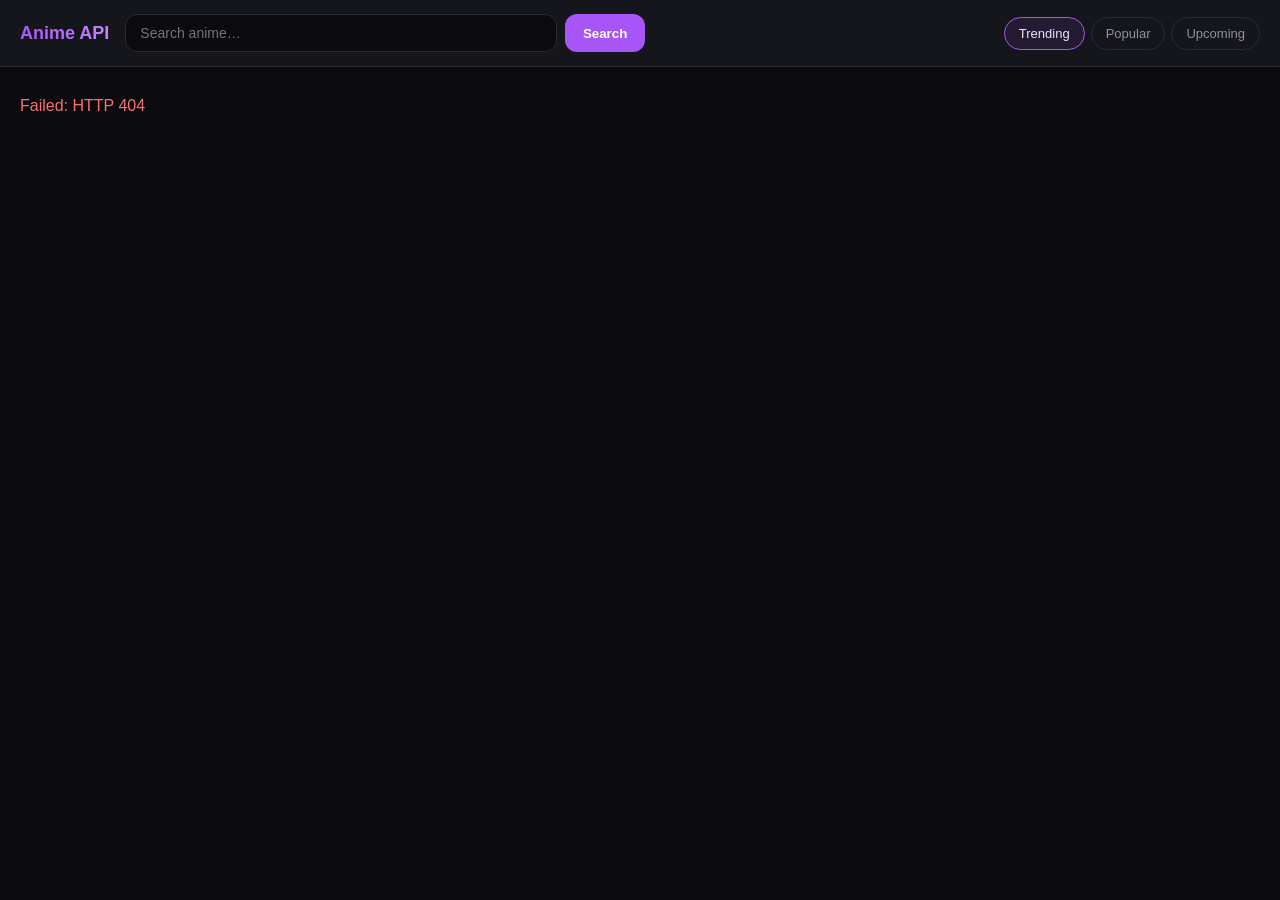
==== static/index.html @ 2d13ee46 "Initial commit: anime API server + player UI + VLC launcher" ====
<!DOCTYPE html>
<html lang="en">
<head>
  <meta charset="UTF-8">
  <meta name="viewport" content="width=device-width,initial-scale=1">
  <title>Anime API · Browse</title>
  <link rel="stylesheet" href="./styles.css">
</head>
<body>
  <header>
    <span class="brand">Anime API</span>
    <form class="search" id="search-form">
      <input id="q" type="search" placeholder="Search anime…" autocomplete="off">
      <button type="submit">Search</button>
    </form>
    <nav class="tabs" id="tabs">
      <button data-sec="trending" class="active">Trending</button>
      <button data-sec="popular">Popular</button>
      <button data-sec="upcoming">Upcoming</button>
    </nav>
  </header>
  <main>
    <div id="status">Loading…</div>
    <div id="grid" class="grid"></div>
  </main>

<script>
const $ = s => document.querySelector(s);
const grid = $('#grid'), status = $('#status');

const PLACEHOLDER = "data:image/svg+xml;utf8," + encodeURIComponent(
  `<svg xmlns='http://www.w3.org/2000/svg' width='200' height='300'>
     <rect width='100%' height='100%' fill='#1e1e28'/>
     <text x='50%' y='50%' fill='#9090a0' font-family='sans-serif' font-size='14'
           text-anchor='middle'>No image</text>
   </svg>`);

const esc = s => String(s ?? "").replace(/[&<>"']/g, c => ({
  '&':'&amp;','<':'&lt;','>':'&gt;','"':'&quot;',"'":'&#39;'
}[c]));

function setStatus(msg, err=false){
  status.textContent = msg;
  status.classList.toggle('err', err);
}

function render(items){
  if (!items || !items.length){ setStatus('No results.'); grid.innerHTML=''; return; }
  setStatus(`${items.length} result${items.length>1?'s':''}`);
  grid.innerHTML = items.map(a => {
    const title = a.title?.english || a.title?.romaji || a.title?.native || 'Unknown';
    const img = a.coverImage?.large || a.coverImage?.extraLarge || PLACEHOLDER;
    const bits = [a.format, a.seasonYear, a.episodes ? a.episodes + ' ep' : null]
      .filter(Boolean).join(' · ');
    const score = a.averageScore ? `<span class="score">${a.averageScore}%</span>` : '';
    return `<a class="card" href="./player.html?id=${a.id}">
      <img loading="lazy" src="${esc(img)}" onerror="this.src='${PLACEHOLDER}'" alt="">
      <div class="info">
        <h3>${esc(title)}</h3>
        <p>${esc(bits)}</p>
        ${score}
      </div>
    </a>`;
  }).join('');
}

async function search(q){
  setStatus('Searching…'); grid.innerHTML='';
  try {
    const r = await fetch(`/anime/search?query=${encodeURIComponent(q)}`);
    if (!r.ok) throw new Error(`HTTP ${r.status}`);
    const d = await r.json();
    render(d.results);
  } catch(e){ setStatus('Search failed: ' + e.message, true); }
}

async function section(sec){
  setStatus('Loading…'); grid.innerHTML='';
  try {
    const r = await fetch(`/anime/${sec}`);
    if (!r.ok) throw new Error(`HTTP ${r.status}`);
    const d = await r.json();
    render(Array.isArray(d) ? d : (d.results || d.data || []));
  } catch(e){ setStatus('Failed: ' + e.message, true); }
}

$('#search-form').addEventListener('submit', ev => {
  ev.preventDefault();
  const q = $('#q').value.trim();
  if (q) search(q);
});

$('#tabs').addEventListener('click', ev => {
  const b = ev.target.closest('button[data-sec]');
  if (!b) return;
  [...$('#tabs').children].forEach(x => x.classList.toggle('active', x===b));
  section(b.dataset.sec);
});

section('trending');
</script>
</body>
</html>
---- static/styles.css ----
:root{
  --bg:#0a0a0f;--elev:#15151c;--hover:#1e1e28;--border:#2a2a35;
  --text:#e8e8f0;--muted:#9090a0;--accent:#a855f7;--accent2:#c084fc;
  --radius:12px;--ok:#34d399;--err:#f87171;
}
*{box-sizing:border-box;margin:0;padding:0}
body{background:var(--bg);color:var(--text);font-family:-apple-system,BlinkMacSystemFont,"Segoe UI",Roboto,sans-serif;min-height:100vh}
a{color:inherit;text-decoration:none}
button{font-family:inherit}

/* ── header ── */
header{
  background:var(--elev);border-bottom:1px solid var(--border);
  padding:14px 20px;position:sticky;top:0;z-index:20;
  display:flex;gap:16px;align-items:center;flex-wrap:wrap;
}
.brand{
  font-weight:700;font-size:18px;
  background:linear-gradient(90deg,var(--accent),var(--accent2));
  -webkit-background-clip:text;background-clip:text;color:transparent;
}
.search{display:flex;gap:8px;flex:1;min-width:220px;max-width:520px}
.search input{
  flex:1;padding:10px 14px;background:var(--bg);
  border:1px solid var(--border);border-radius:var(--radius);
  color:var(--text);font-size:14px;outline:none;
}
.search input:focus{border-color:var(--accent)}
.search button{
  padding:10px 18px;background:var(--accent);color:#fff;
  border:0;border-radius:var(--radius);font-weight:600;cursor:pointer;
}
.search button:hover{background:var(--accent2)}
.tabs{display:flex;gap:6px;margin-left:auto}
.tabs button{
  padding:8px 14px;background:transparent;
  border:1px solid var(--border);border-radius:999px;
  color:var(--muted);cursor:pointer;font-size:13px;
}
.tabs button.active,.tabs button:hover{
  color:var(--text);border-color:var(--accent);
  background:rgba(168,85,247,.1);
}

/* ── main / grid ── */
main{padding:20px;max-width:1400px;margin:0 auto}
#status{color:var(--muted);padding:10px 0;min-height:24px}
#status.err{color:var(--err)}

.grid{display:grid;grid-template-columns:repeat(auto-fill,minmax(150px,1fr));gap:16px}
.card{
  background:var(--elev);border:1px solid var(--border);
  border-radius:var(--radius);overflow:hidden;
  transition:transform .15s,border-color .15s;
  display:flex;flex-direction:column;
}
.card:hover{transform:translateY(-3px);border-color:var(--accent)}
.card img{
  width:100%;aspect-ratio:2/3;object-fit:cover;
  background:var(--hover);display:block;
}
.card .info{padding:10px}
.card h3{
  font-size:13px;font-weight:600;line-height:1.3;margin-bottom:4px;
  display:-webkit-box;-webkit-line-clamp:2;-webkit-box-orient:vertical;
  overflow:hidden;
}
.card p{font-size:11px;color:var(--muted)}
.card .score{
  display:inline-block;margin-top:6px;
  font-size:11px;padding:2px 8px;
  background:rgba(52,211,153,.15);color:var(--ok);
  border-radius:999px;font-weight:600;
}

/* ── player layout ── */
.player-wrap{
  display:grid;grid-template-columns:1fr 320px;gap:20px;
  max-width:1400px;margin:0 auto;padding:20px;
}
@media(max-width:860px){.player-wrap{grid-template-columns:1fr}}

/* ── video box (GPU compositing for smooth playback) ── */
.video-box{
  background:#000;border-radius:var(--radius);
  overflow:hidden;position:relative;aspect-ratio:16/9;
}
.video-box video{
  width:100%;height:100%;display:block;background:#000;
  transform:translateZ(0);
  -webkit-transform:translateZ(0);
  will-change:transform;
  backface-visibility:hidden;
  -webkit-backface-visibility:hidden;
}
.overlay{
  position:absolute;inset:0;
  display:flex;align-items:center;justify-content:center;
  background:rgba(0,0,0,.65);color:var(--text);
  font-size:14px;text-align:center;padding:20px;
  pointer-events:none;
}
.overlay.err{color:var(--err)}
.overlay.hidden{display:none}

/* ── metadata below video ── */
.meta{margin-top:14px;display:flex;gap:12px;align-items:flex-start}
.meta img{
  width:56px;height:80px;object-fit:cover;
  border-radius:8px;background:var(--hover);flex:0 0 auto;
}
.meta h2{font-size:18px;margin-bottom:4px}
.meta p{color:var(--muted);font-size:13px}
.back{color:var(--muted);font-size:14px}
.back:hover{color:var(--accent2)}

/* ── side panel ── */
.side{
  background:var(--elev);border:1px solid var(--border);
  border-radius:var(--radius);padding:14px;
  display:flex;flex-direction:column;gap:14px;
  max-height:calc(100vh - 100px);
}
.side h3{
  font-size:12px;color:var(--muted);
  text-transform:uppercase;letter-spacing:.5px;margin-bottom:6px;
}

/* ── audio sub/dub toggle ── */
.audio-toggle{display:flex;gap:6px}
.audio-toggle button{
  flex:1;padding:8px;
  background:var(--bg);border:1px solid var(--border);
  border-radius:8px;color:var(--muted);
  cursor:pointer;font-weight:600;font-size:13px;
}
.audio-toggle button.active{
  background:var(--accent);color:#fff;border-color:var(--accent);
}

/* ── episode grid ── */
.ep-list{
  display:grid;grid-template-columns:repeat(auto-fill,minmax(52px,1fr));
  gap:6px;overflow-y:auto;padding-right:4px;max-height:50vh;
}
.ep-list button{
  padding:9px 0;background:var(--bg);
  border:1px solid var(--border);border-radius:8px;
  color:var(--text);cursor:pointer;
  font-size:13px;font-weight:600;
}
.ep-list button:hover{border-color:var(--accent)}
.ep-list button.active{
  background:var(--accent);border-color:var(--accent);color:#fff;
}

/* ── hints / retry ── */
.hint{font-size:12px;color:var(--muted);line-height:1.5}
.retry{
  width:100%;padding:10px;
  background:var(--bg);color:var(--text);
  border:1px solid var(--border);border-radius:8px;
  cursor:pointer;font-weight:600;
}
.retry:hover{border-color:var(--accent)}
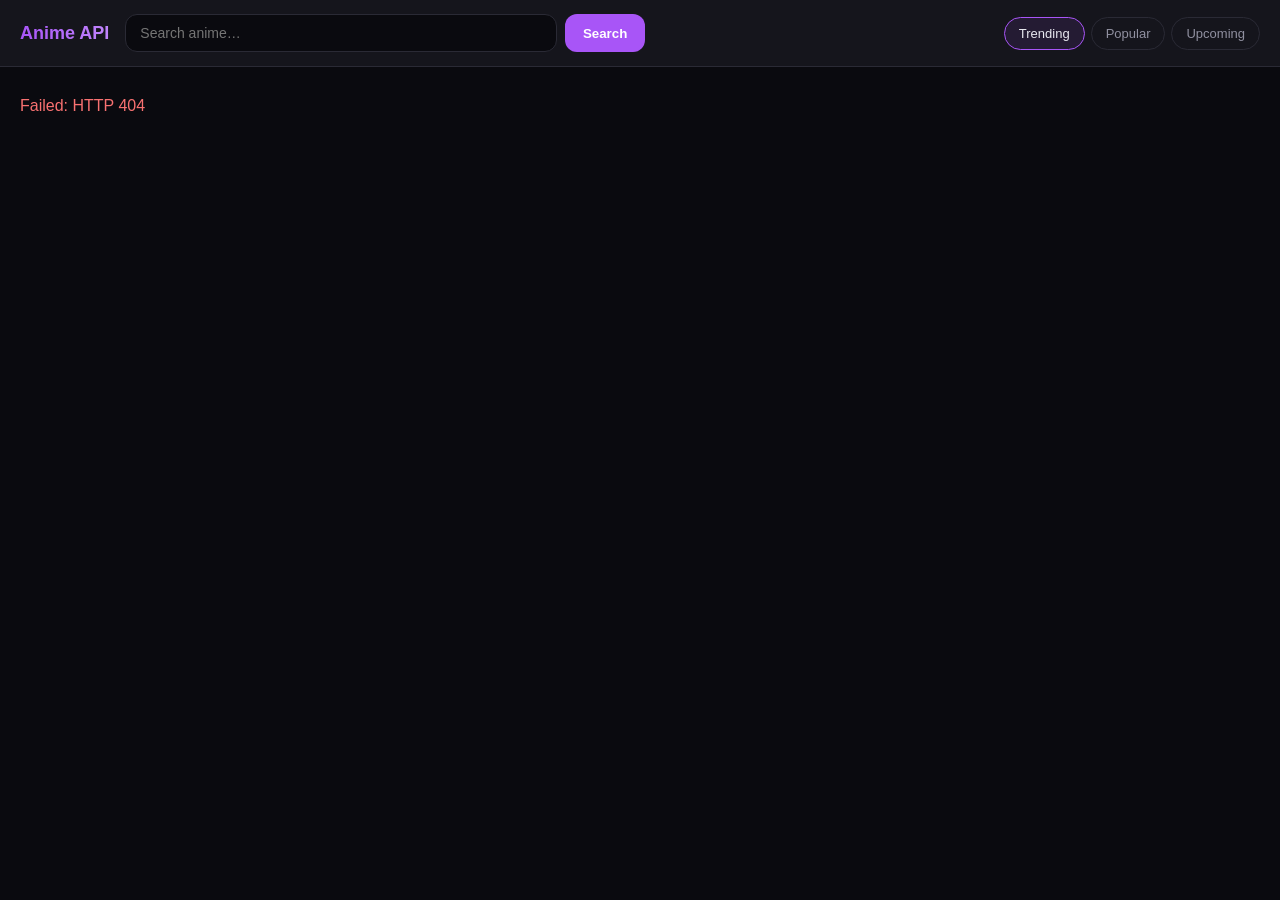
==== commit 69950dcc: "Update index.html" ====
--- a/static/index.html
+++ b/static/index.html
@@ -22,11 +22,36 @@
   <main>
     <div id="status">Loading…</div>
     <div id="grid" class="grid"></div>
+    <div id="sentinel" aria-hidden="true"></div>
+    <button id="load-more" hidden>Load more</button>
   </main>
+
+<style>
+  /* Extra styles for infinite scroll — safe to merge into styles.css */
+  #sentinel { height: 1px; width: 100%; }
+  #load-more {
+    display: block;
+    margin: 24px auto 40px;
+    padding: 12px 28px;
+    background: var(--elev, #1e1e28);
+    color: var(--text, #e0e0e8);
+    border: 1px solid var(--border, #2a2a35);
+    border-radius: 8px;
+    font-size: 14px;
+    font-weight: 600;
+    cursor: pointer;
+    transition: border-color .15s;
+  }
+  #load-more:hover { border-color: var(--accent, #7c5cff); }
+  #load-more:disabled { opacity: .5; cursor: not-allowed; }
+  #load-more[hidden] { display: none; }
+</style>
 
 <script>
 const $ = s => document.querySelector(s);
 const grid = $('#grid'), status = $('#status');
+const loadMoreBtn = $('#load-more');
+const sentinel = $('#sentinel');
 
 const PLACEHOLDER = "data:image/svg+xml;utf8," + encodeURIComponent(
   `<svg xmlns='http://www.w3.org/2000/svg' width='200' height='300'>
@@ -44,60 +69,159 @@
   status.classList.toggle('err', err);
 }
 
-function render(items){
-  if (!items || !items.length){ setStatus('No results.'); grid.innerHTML=''; return; }
-  setStatus(`${items.length} result${items.length>1?'s':''}`);
-  grid.innerHTML = items.map(a => {
-    const title = a.title?.english || a.title?.romaji || a.title?.native || 'Unknown';
-    const img = a.coverImage?.large || a.coverImage?.extraLarge || PLACEHOLDER;
-    const bits = [a.format, a.seasonYear, a.episodes ? a.episodes + ' ep' : null]
-      .filter(Boolean).join(' · ');
-    const score = a.averageScore ? `<span class="score">${a.averageScore}%</span>` : '';
-    return `<a class="card" href="./player.html?id=${a.id}">
-      <img loading="lazy" src="${esc(img)}" onerror="this.src='${PLACEHOLDER}'" alt="">
-      <div class="info">
-        <h3>${esc(title)}</h3>
-        <p>${esc(bits)}</p>
-        ${score}
-      </div>
-    </a>`;
-  }).join('');
-}
-
-async function search(q){
-  setStatus('Searching…'); grid.innerHTML='';
+// ── pagination state ──
+let currentMode = { type: 'section', value: 'trending' };
+let currentPage = 0;
+let pageSize = null;       // items returned on page 1 — used to detect last page
+let isLoading = false;
+let hasMore = true;
+let currentAbort = null;   // AbortController for the in-flight request
+const seenIds = new Set(); // dedupe across pages
+
+function buildUrl(page) {
+  if (currentMode.type === 'search') {
+    return `/anime/search?query=${encodeURIComponent(currentMode.value)}&page=${page}`;
+  }
+  return `/anime/${currentMode.value}?page=${page}`;
+}
+
+function cardHTML(a) {
+  const title = a.title?.english || a.title?.romaji || a.title?.native || 'Unknown';
+  const img   = a.coverImage?.large || a.coverImage?.extraLarge || PLACEHOLDER;
+  const bits  = [a.format, a.seasonYear, a.episodes ? a.episodes + ' ep' : null]
+    .filter(Boolean).join(' · ');
+  const score = a.averageScore ? `<span class="score">${a.averageScore}%</span>` : '';
+  return `<a class="card" href="./player.html?id=${a.id}">
+    <img loading="lazy" src="${esc(img)}" onerror="this.src='${PLACEHOLDER}'" alt="">
+    <div class="info">
+      <h3>${esc(title)}</h3>
+      <p>${esc(bits)}</p>
+      ${score}
+    </div>
+  </a>`;
+}
+
+function appendItems(items) {
+  grid.insertAdjacentHTML('beforeend', items.map(cardHTML).join(''));
+}
+
+function resetList(mode) {
+  // Cancel any pending fetch so it can't append stale results
+  if (currentAbort) { try { currentAbort.abort(); } catch(_){} currentAbort = null; }
+  currentMode = mode;
+  currentPage = 0;
+  pageSize = null;
+  isLoading = false;
+  hasMore = true;
+  seenIds.clear();
+  grid.innerHTML = '';
+  loadMoreBtn.hidden = true;
+  loadMoreBtn.disabled = false;
+  setStatus('Loading…');
+}
+
+async function loadNext() {
+  if (isLoading || !hasMore) return;
+  isLoading = true;
+  loadMoreBtn.hidden = true;
+  loadMoreBtn.disabled = true;
+
+  const nextPage = currentPage + 1;
+  if (nextPage > 1) setStatus('Loading more…');
+
+  currentAbort = new AbortController();
+  const signal = currentAbort.signal;
+
   try {
-    const r = await fetch(`/anime/search?query=${encodeURIComponent(q)}`);
+    const r = await fetch(buildUrl(nextPage), { signal });
     if (!r.ok) throw new Error(`HTTP ${r.status}`);
     const d = await r.json();
-    render(d.results);
-  } catch(e){ setStatus('Search failed: ' + e.message, true); }
-}
-
-async function section(sec){
-  setStatus('Loading…'); grid.innerHTML='';
-  try {
-    const r = await fetch(`/anime/${sec}`);
-    if (!r.ok) throw new Error(`HTTP ${r.status}`);
-    const d = await r.json();
-    render(Array.isArray(d) ? d : (d.results || d.data || []));
-  } catch(e){ setStatus('Failed: ' + e.message, true); }
-}
-
+    const items = Array.isArray(d) ? d : (d.results || d.data || []);
+
+    // Empty response → we've hit the end
+    if (!items.length) {
+      hasMore = false;
+      setStatus(currentPage === 0
+        ? 'No results.'
+        : `End of list · ${seenIds.size} total`);
+      return;
+    }
+
+    // Dedupe against what we already have
+    const fresh = items.filter(a => a.id && !seenIds.has(a.id));
+
+    // All-duplicate page → API doesn't support pagination (or we've looped back)
+    if (!fresh.length) {
+      hasMore = false;
+      setStatus(`End of list · ${seenIds.size} total`);
+      return;
+    }
+
+    // Track page size from the first page to detect the final (partial) page
+    if (nextPage === 1) pageSize = items.length;
+
+    fresh.forEach(a => seenIds.add(a.id));
+    appendItems(fresh);
+    currentPage = nextPage;
+    setStatus(`${seenIds.size} result${seenIds.size > 1 ? 's' : ''}`);
+
+    // If this page returned fewer than pageSize AND every item was new,
+    // it's almost certainly the last page.
+    if (pageSize && items.length < pageSize && fresh.length === items.length) {
+      hasMore = false;
+      setStatus(`End of list · ${seenIds.size} total`);
+      return;
+    }
+
+    // Show manual fallback button after the first page succeeds
+    if (currentPage > 0) loadMoreBtn.hidden = false;
+
+  } catch(e) {
+    if (e.name === 'AbortError') return; // reset was called — exit silently
+    setStatus('Failed: ' + e.message, true);
+    hasMore = false;
+  } finally {
+    isLoading = false;
+    loadMoreBtn.disabled = false;
+    if (hasMore && currentPage > 0) loadMoreBtn.hidden = false;
+  }
+}
+
+function startSection(sec) {
+  resetList({ type: 'section', value: sec });
+  loadNext();
+}
+
+function startSearch(q) {
+  resetList({ type: 'search', value: q });
+  loadNext();
+}
+
+// ── IntersectionObserver: auto-fetch when near bottom ──
+const observer = new IntersectionObserver((entries) => {
+  if (entries[0].isIntersecting) loadNext();
+}, { rootMargin: '400px 0px' });
+observer.observe(sentinel);
+
+// ── Manual fallback button ──
+loadMoreBtn.addEventListener('click', loadNext);
+
+// ── Search + tabs ──
 $('#search-form').addEventListener('submit', ev => {
   ev.preventDefault();
   const q = $('#q').value.trim();
-  if (q) search(q);
+  if (q) startSearch(q);
 });
 
 $('#tabs').addEventListener('click', ev => {
   const b = ev.target.closest('button[data-sec]');
   if (!b) return;
   [...$('#tabs').children].forEach(x => x.classList.toggle('active', x===b));
-  section(b.dataset.sec);
+  startSection(b.dataset.sec);
 });
 
-section('trending');
+// ── Initial load ──
+startSection('trending');
 </script>
 </body>
 </html>
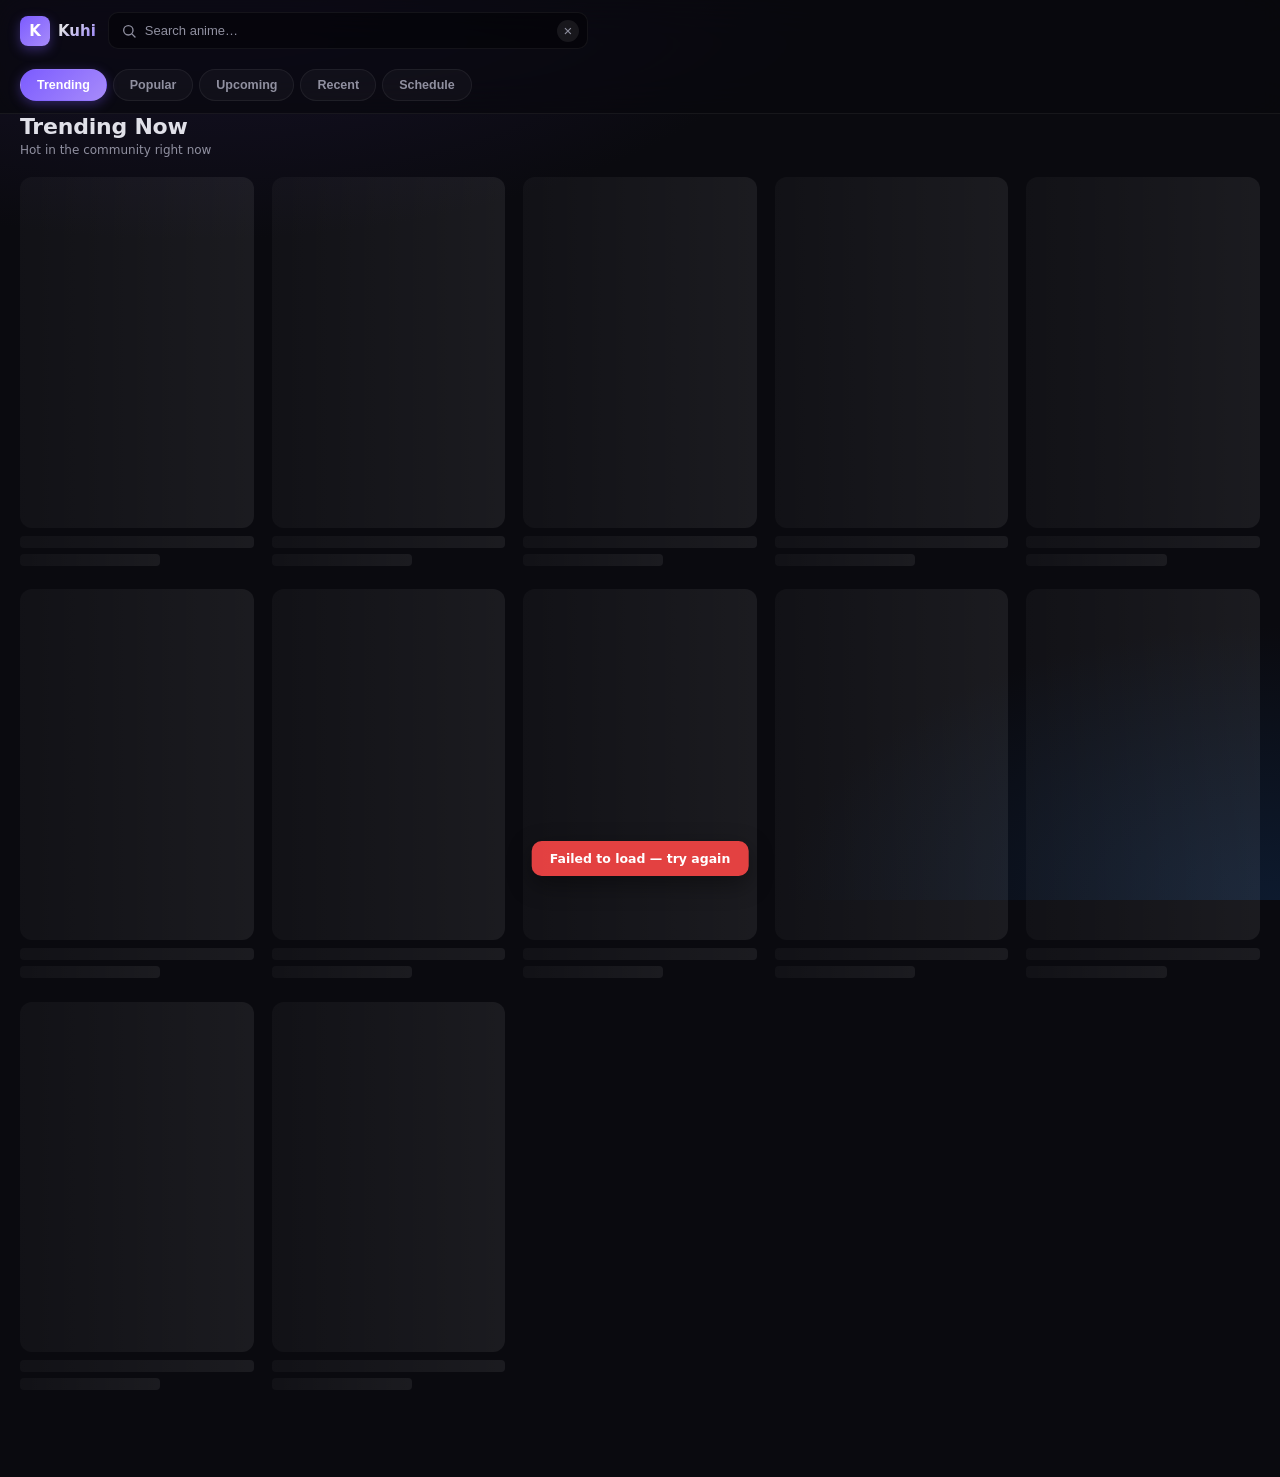
==== commit 78a3e77a: "Update index.html" ====
--- a/static/index.html
+++ b/static/index.html
@@ -2,226 +2,1060 @@
 <html lang="en">
 <head>
   <meta charset="UTF-8">
-  <meta name="viewport" content="width=device-width,initial-scale=1">
-  <title>Anime API · Browse</title>
-  <link rel="stylesheet" href="./styles.css">
+  <meta name="viewport" content="width=device-width,initial-scale=1,viewport-fit=cover">
+  <meta name="theme-color" content="#0a0a0f">
+  <title>Anime</title>
+  <script>
+    if ('scrollRestoration' in history) history.scrollRestoration = 'manual';
+  </script>
 </head>
 <body>
-  <header>
-    <span class="brand">Anime API</span>
-    <form class="search" id="search-form">
-      <input id="q" type="search" placeholder="Search anime…" autocomplete="off">
-      <button type="submit">Search</button>
-    </form>
-    <nav class="tabs" id="tabs">
-      <button data-sec="trending" class="active">Trending</button>
-      <button data-sec="popular">Popular</button>
-      <button data-sec="upcoming">Upcoming</button>
+  <header class="topbar">
+    <div class="topbar-inner">
+      <a class="logo" href="./index.html" aria-label="Home">
+        <span class="logo-mark">K</span>
+        <span class="logo-text">Kuhi</span>
+      </a>
+      <form class="search-form" id="search-form" autocomplete="off" role="search">
+        <svg class="search-icon" width="16" height="16" viewBox="0 0 24 24" fill="none" stroke="currentColor" stroke-width="2" stroke-linecap="round" stroke-linejoin="round">
+          <circle cx="11" cy="11" r="7"/>
+          <line x1="21" y1="21" x2="16.65" y2="16.65"/>
+        </svg>
+        <input id="search-input" type="search" placeholder="Search anime…" autocomplete="off" spellcheck="false" enterkeyhint="search">
+        <button type="button" class="search-clear" id="search-clear" hidden aria-label="Clear search">×</button>
+      </form>
+    </div>
+    <nav class="tabs" id="tabs" role="tablist">
+      <button data-tab="trending" class="tab active" role="tab" aria-selected="true">Trending</button>
+      <button data-tab="popular" class="tab" role="tab" aria-selected="false">Popular</button>
+      <button data-tab="upcoming" class="tab" role="tab" aria-selected="false">Upcoming</button>
+      <button data-tab="recent" class="tab" role="tab" aria-selected="false">Recent</button>
+      <button data-tab="schedule" class="tab" role="tab" aria-selected="false">Schedule</button>
     </nav>
   </header>
+
   <main>
-    <div id="status">Loading…</div>
-    <div id="grid" class="grid"></div>
-    <div id="sentinel" aria-hidden="true"></div>
-    <button id="load-more" hidden>Load more</button>
+    <section class="hero" id="hero" hidden></section>
+
+    <section class="section">
+      <div class="section-head">
+        <div>
+          <h2 class="section-title" id="section-title">Trending Now</h2>
+          <p class="section-subtitle" id="section-subtitle">Hot in the community right now</p>
+        </div>
+        <span class="section-count" id="section-count"></span>
+      </div>
+
+      <div class="grid" id="grid"></div>
+      <div class="loader" id="loader" hidden>
+        <div class="loader-spinner"></div>
+        <span>Loading more…</span>
+      </div>
+      <div class="end-mark" id="end-mark" hidden>You've reached the end</div>
+      <div class="empty" id="empty" hidden>No results found</div>
+      <div id="sentinel" style="height:1px"></div>
+    </section>
   </main>
 
+  <button class="fab" id="top-btn" title="Back to top" aria-label="Back to top" hidden>
+    <svg width="18" height="18" viewBox="0 0 24 24" fill="none" stroke="currentColor" stroke-width="2.5" stroke-linecap="round" stroke-linejoin="round">
+      <polyline points="18 15 12 9 6 15"/>
+    </svg>
+  </button>
+
+  <div class="toast" id="toast" role="status"></div>
+
 <style>
-  /* Extra styles for infinite scroll — safe to merge into styles.css */
-  #sentinel { height: 1px; width: 100%; }
-  #load-more {
-    display: block;
-    margin: 24px auto 40px;
-    padding: 12px 28px;
-    background: var(--elev, #1e1e28);
-    color: var(--text, #e0e0e8);
-    border: 1px solid var(--border, #2a2a35);
-    border-radius: 8px;
-    font-size: 14px;
-    font-weight: 600;
-    cursor: pointer;
-    transition: border-color .15s;
-  }
-  #load-more:hover { border-color: var(--accent, #7c5cff); }
-  #load-more:disabled { opacity: .5; cursor: not-allowed; }
-  #load-more[hidden] { display: none; }
+/* ═══════ DARK SCROLLBARS ═══════ */
+* {
+  scrollbar-width: thin;
+  scrollbar-color: rgba(124, 92, 255, 0.35) rgba(255, 255, 255, 0.03);
+}
+*::-webkit-scrollbar { width: 8px; height: 8px; }
+*::-webkit-scrollbar-track { background: rgba(255, 255, 255, 0.02); border-radius: 4px; }
+*::-webkit-scrollbar-thumb {
+  background: rgba(124, 92, 255, 0.28);
+  border-radius: 4px;
+  border: 2px solid transparent;
+  background-clip: padding-box;
+}
+*::-webkit-scrollbar-thumb:hover {
+  background: rgba(124, 92, 255, 0.5);
+  background-clip: padding-box;
+}
+*::-webkit-scrollbar-corner { background: transparent; }
+
+input, button, select { color-scheme: dark; }
+
+/* ═══════ THEME ═══════ */
+:root {
+  --bg: #0a0a0f;
+  --panel: rgba(24, 24, 34, 0.72);
+  --panel-border: rgba(255, 255, 255, 0.06);
+  --text: #e0e0e8;
+  --muted: #9090a0;
+  --accent: #7c5cff;
+  --accent2: #a78bfa;
+  --glow: rgba(124, 92, 255, 0.35);
+}
+
+*, *::before, *::after { box-sizing: border-box; }
+html { scroll-behavior: smooth; }
+html, body { margin: 0; padding: 0; }
+
+body {
+  background:
+    radial-gradient(1200px 600px at 15% -10%, #1a1430 0%, transparent 55%),
+    radial-gradient(900px 500px at 100% 100%, #0d1a2e 0%, transparent 55%),
+    var(--bg);
+  background-attachment: fixed;
+  color: var(--text);
+  font-family: -apple-system, BlinkMacSystemFont, 'Segoe UI', 'Helvetica Neue', system-ui, sans-serif;
+  min-height: 100vh;
+  -webkit-font-smoothing: antialiased;
+  -moz-osx-font-smoothing: grayscale;
+}
+
+/* ═══════ TOPBAR ═══════ */
+.topbar {
+  position: sticky;
+  top: 0;
+  z-index: 100;
+  background: rgba(8, 8, 12, 0.75);
+  backdrop-filter: blur(20px) saturate(180%);
+  -webkit-backdrop-filter: blur(20px) saturate(180%);
+  border-bottom: 1px solid var(--panel-border);
+}
+.topbar-inner {
+  display: flex;
+  align-items: center;
+  gap: 12px;
+  padding: 12px 20px;
+  max-width: 1800px;
+  margin: 0 auto;
+}
+
+.logo {
+  display: inline-flex;
+  align-items: center;
+  gap: 8px;
+  color: var(--text);
+  text-decoration: none;
+  font-weight: 700;
+  font-size: 15px;
+  flex-shrink: 0;
+}
+.logo-mark {
+  width: 30px;
+  height: 30px;
+  border-radius: 8px;
+  background: linear-gradient(135deg, var(--accent), var(--accent2));
+  display: inline-flex;
+  align-items: center;
+  justify-content: center;
+  font-size: 15px;
+  font-weight: 800;
+  color: #fff;
+  box-shadow: 0 4px 12px var(--glow);
+}
+.logo-text {
+  background: linear-gradient(135deg, var(--text) 20%, var(--accent) 130%);
+  -webkit-background-clip: text;
+  background-clip: text;
+  -webkit-text-fill-color: transparent;
+}
+
+.search-form {
+  flex: 1;
+  max-width: 480px;
+  position: relative;
+  display: flex;
+  align-items: center;
+  background: rgba(0, 0, 0, 0.4);
+  border: 1px solid var(--panel-border);
+  border-radius: 10px;
+  transition: border-color .18s, box-shadow .18s;
+}
+.search-form:focus-within {
+  border-color: var(--accent);
+  box-shadow: 0 0 0 3px rgba(124, 92, 255, 0.12);
+}
+.search-icon {
+  position: absolute;
+  left: 12px;
+  color: var(--muted);
+  pointer-events: none;
+  transition: color .18s;
+}
+.search-form:focus-within .search-icon { color: var(--accent2); }
+.search-form input {
+  flex: 1;
+  background: transparent;
+  border: 0;
+  padding: 10px 36px 10px 36px;
+  color: var(--text);
+  font-size: 13px;
+  font-weight: 500;
+  outline: none;
+  min-width: 0;
+}
+.search-form input::placeholder { color: var(--muted); }
+.search-form input::-webkit-search-cancel-button { display: none; }
+
+.search-clear {
+  position: absolute;
+  right: 8px;
+  top: 50%;
+  transform: translateY(-50%);
+  width: 22px;
+  height: 22px;
+  border-radius: 50%;
+  background: rgba(255, 255, 255, 0.08);
+  color: var(--muted);
+  border: 0;
+  font-size: 15px;
+  line-height: 1;
+  cursor: pointer;
+  display: inline-flex;
+  align-items: center;
+  justify-content: center;
+  transition: all .15s;
+}
+.search-clear:hover { color: var(--text); background: rgba(255, 255, 255, 0.14); }
+
+/* ═══════ TABS ═══════ */
+.tabs {
+  display: flex;
+  gap: 6px;
+  padding: 8px 20px 12px;
+  max-width: 1800px;
+  margin: 0 auto;
+  overflow-x: auto;
+  scrollbar-width: none;
+  -webkit-overflow-scrolling: touch;
+}
+.tabs::-webkit-scrollbar { display: none; }
+
+.tab {
+  flex-shrink: 0;
+  padding: 8px 16px;
+  background: rgba(255, 255, 255, 0.03);
+  border: 1px solid var(--panel-border);
+  border-radius: 999px;
+  color: var(--muted);
+  font-size: 12.5px;
+  font-weight: 600;
+  cursor: pointer;
+  transition: all .18s;
+  white-space: nowrap;
+  -webkit-tap-highlight-color: transparent;
+}
+.tab:hover { color: var(--text); background: rgba(255, 255, 255, 0.06); }
+.tab.active {
+  background: linear-gradient(135deg, var(--accent), var(--accent2));
+  border-color: transparent;
+  color: #fff;
+  box-shadow: 0 3px 12px var(--glow);
+}
+
+/* ═══════ MAIN ═══════ */
+main {
+  max-width: 1800px;
+  margin: 0 auto;
+  padding: 0 20px 80px;
+}
+
+/* ═══════ HERO ═══════ */
+.hero {
+  position: relative;
+  border-radius: 20px;
+  overflow: hidden;
+  margin: 20px 0 32px;
+  min-height: 320px;
+  box-shadow:
+    0 24px 60px rgba(0, 0, 0, 0.55),
+    0 0 100px rgba(124, 92, 255, 0.08);
+  border: 1px solid rgba(255, 255, 255, 0.04);
+  isolation: isolate;
+}
+.hero[hidden] { display: none; }
+.hero-bg {
+  position: absolute;
+  inset: 0;
+  background-size: cover;
+  background-position: center top;
+  filter: brightness(0.6) saturate(1.15);
+  transform: scale(1.02);
+  z-index: 0;
+}
+.hero-gradient {
+  position: absolute;
+  inset: 0;
+  background:
+    linear-gradient(to right, rgba(10, 10, 15, 0.95) 0%, rgba(10, 10, 15, 0.6) 45%, transparent 75%),
+    linear-gradient(to top, rgba(10, 10, 15, 0.9) 0%, transparent 55%);
+  z-index: 1;
+}
+.hero-content {
+  position: relative;
+  z-index: 2;
+  padding: 40px 32px;
+  max-width: 640px;
+  display: flex;
+  flex-direction: column;
+  gap: 12px;
+  min-height: 320px;
+  justify-content: flex-end;
+}
+.hero-badge {
+  align-self: flex-start;
+  padding: 4px 10px;
+  background: linear-gradient(135deg, var(--accent), var(--accent2));
+  color: #fff;
+  font-size: 10px;
+  font-weight: 800;
+  letter-spacing: 0.08em;
+  text-transform: uppercase;
+  border-radius: 6px;
+  box-shadow: 0 3px 10px var(--glow);
+}
+.hero-title {
+  font-size: 34px;
+  font-weight: 800;
+  line-height: 1.15;
+  margin: 0;
+  letter-spacing: -0.02em;
+  display: -webkit-box;
+  -webkit-line-clamp: 3;
+  -webkit-box-orient: vertical;
+  overflow: hidden;
+  text-shadow: 0 2px 20px rgba(0, 0, 0, 0.5);
+}
+.hero-meta {
+  font-size: 13px;
+  color: rgba(224, 224, 232, 0.75);
+  font-weight: 600;
+  letter-spacing: 0.02em;
+}
+.hero-genres {
+  display: flex;
+  gap: 6px;
+  flex-wrap: wrap;
+}
+.hero-genre {
+  padding: 3px 9px;
+  background: rgba(255, 255, 255, 0.1);
+  border-radius: 999px;
+  font-size: 11px;
+  font-weight: 600;
+  color: var(--text);
+  backdrop-filter: blur(4px);
+  -webkit-backdrop-filter: blur(4px);
+}
+.hero-desc {
+  font-size: 13px;
+  line-height: 1.55;
+  color: rgba(224, 224, 232, 0.85);
+  margin: 0;
+  display: -webkit-box;
+  -webkit-line-clamp: 3;
+  -webkit-box-orient: vertical;
+  overflow: hidden;
+}
+.hero-actions {
+  display: flex;
+  gap: 10px;
+  margin-top: 4px;
+  flex-wrap: wrap;
+}
+.hero-btn {
+  display: inline-flex;
+  align-items: center;
+  gap: 6px;
+  padding: 11px 20px;
+  border-radius: 10px;
+  font-size: 13px;
+  font-weight: 700;
+  text-decoration: none;
+  transition: all .15s;
+  letter-spacing: 0.01em;
+}
+.hero-btn-primary {
+  background: linear-gradient(135deg, var(--accent), var(--accent2));
+  color: #fff;
+  box-shadow:
+    0 6px 20px -4px var(--glow),
+    inset 0 1px 0 rgba(255, 255, 255, 0.15);
+}
+.hero-btn-primary:hover {
+  transform: translateY(-1px);
+  box-shadow: 0 8px 24px -4px var(--glow);
+}
+.hero-btn-ghost {
+  background: rgba(255, 255, 255, 0.06);
+  color: var(--text);
+  border: 1px solid rgba(255, 255, 255, 0.1);
+  backdrop-filter: blur(6px);
+  -webkit-backdrop-filter: blur(6px);
+}
+.hero-btn-ghost:hover { background: rgba(255, 255, 255, 0.12); }
+
+/* ═══════ SECTION ═══════ */
+.section-head {
+  display: flex;
+  align-items: center;
+  justify-content: space-between;
+  gap: 12px;
+  margin: 0 0 20px;
+  flex-wrap: wrap;
+}
+.section-title {
+  font-size: 22px;
+  font-weight: 800;
+  margin: 0 0 4px;
+  letter-spacing: -0.01em;
+}
+.section-subtitle {
+  font-size: 12px;
+  color: var(--muted);
+  margin: 0;
+}
+.section-count {
+  font-size: 11px;
+  font-weight: 700;
+  padding: 4px 10px;
+  background: rgba(124, 92, 255, 0.12);
+  color: var(--accent2);
+  border-radius: 999px;
+  border: 1px solid rgba(124, 92, 255, 0.2);
+  font-variant-numeric: tabular-nums;
+  min-width: 44px;
+  text-align: center;
+}
+.section-count:empty { display: none; }
+
+/* ═══════ GRID ═══════ */
+.grid {
+  display: grid;
+  grid-template-columns: repeat(auto-fill, minmax(clamp(140px, 22vw, 200px), 1fr));
+  gap: clamp(10px, 1.4vw, 18px);
+}
+
+/* ═══════ CARD ═══════ */
+.card {
+  display: block;
+  text-decoration: none;
+  color: inherit;
+  border-radius: 12px;
+  transition: transform .2s ease;
+  position: relative;
+  -webkit-tap-highlight-color: transparent;
+}
+.card:hover, .card:focus-visible {
+  transform: translateY(-4px);
+  outline: none;
+}
+
+.card-img {
+  position: relative;
+  aspect-ratio: 2 / 3;
+  overflow: hidden;
+  border-radius: 12px;
+  background: linear-gradient(135deg, #1a1a26 0%, #252532 100%);
+  box-shadow:
+    0 4px 16px rgba(0, 0, 0, 0.4),
+    0 0 0 1px rgba(255, 255, 255, 0.04);
+  transition: box-shadow .2s;
+}
+.card:hover .card-img, .card:focus-visible .card-img {
+  box-shadow:
+    0 12px 32px rgba(0, 0, 0, 0.5),
+    0 0 30px rgba(124, 92, 255, 0.2),
+    0 0 0 1px rgba(124, 92, 255, 0.3);
+}
+.card-img img {
+  width: 100%;
+  height: 100%;
+  object-fit: cover;
+  display: block;
+  transition: transform .35s ease, filter .2s;
+}
+.card:hover .card-img img, .card:focus-visible .card-img img {
+  transform: scale(1.06);
+  filter: brightness(0.8);
+}
+
+.card-score {
+  position: absolute;
+  top: 8px;
+  right: 8px;
+  padding: 3px 8px;
+  background: rgba(10, 10, 15, 0.85);
+  backdrop-filter: blur(8px);
+  -webkit-backdrop-filter: blur(8px);
+  color: var(--accent2);
+  font-size: 10px;
+  font-weight: 800;
+  border-radius: 6px;
+  border: 1px solid rgba(124, 92, 255, 0.3);
+  letter-spacing: 0.02em;
+  font-variant-numeric: tabular-nums;
+}
+.card-status {
+  position: absolute;
+  top: 8px;
+  left: 8px;
+  padding: 3px 8px;
+  font-size: 9px;
+  font-weight: 800;
+  letter-spacing: 0.06em;
+  text-transform: uppercase;
+  border-radius: 6px;
+  backdrop-filter: blur(8px);
+  -webkit-backdrop-filter: blur(8px);
+}
+.card-status.airing {
+  background: rgba(16, 185, 129, 0.2);
+  color: #34d399;
+  border: 1px solid rgba(16, 185, 129, 0.35);
+}
+.card-status.soon {
+  background: rgba(245, 158, 11, 0.2);
+  color: #fbbf24;
+  border: 1px solid rgba(245, 158, 11, 0.35);
+}
+
+.card-play {
+  position: absolute;
+  inset: 0;
+  display: flex;
+  align-items: center;
+  justify-content: center;
+  background: rgba(124, 92, 255, 0.15);
+  opacity: 0;
+  transition: opacity .2s;
+  pointer-events: none;
+}
+.card:hover .card-play, .card:focus-visible .card-play { opacity: 1; }
+.card-play svg {
+  width: 44px;
+  height: 44px;
+  padding: 12px;
+  background: linear-gradient(135deg, var(--accent), var(--accent2));
+  border-radius: 50%;
+  box-shadow: 0 4px 20px rgba(124, 92, 255, 0.5);
+  transform: scale(0.85);
+  transition: transform .2s;
+  color: #fff;
+}
+.card:hover .card-play svg, .card:focus-visible .card-play svg { transform: scale(1); }
+
+.card-info {
+  padding: 10px 4px 4px;
+}
+.card-title {
+  margin: 0 0 3px;
+  font-size: 13px;
+  font-weight: 600;
+  line-height: 1.35;
+  overflow: hidden;
+  display: -webkit-box;
+  -webkit-line-clamp: 2;
+  -webkit-box-orient: vertical;
+  color: var(--text);
+}
+.card-meta {
+  margin: 0;
+  font-size: 11px;
+  color: var(--muted);
+  font-weight: 500;
+  white-space: nowrap;
+  overflow: hidden;
+  text-overflow: ellipsis;
+}
+
+/* ═══════ SKELETON ═══════ */
+.skeleton .sk-img {
+  aspect-ratio: 2 / 3;
+  border-radius: 12px;
+  margin-bottom: 8px;
+}
+.skeleton .sk-line {
+  height: 12px;
+  border-radius: 4px;
+  margin-bottom: 6px;
+}
+.skeleton .sk-line.short { width: 60%; }
+.sk-img, .sk-line {
+  background: linear-gradient(90deg,
+    rgba(255, 255, 255, 0.03) 0%,
+    rgba(255, 255, 255, 0.07) 50%,
+    rgba(255, 255, 255, 0.03) 100%);
+  background-size: 200% 100%;
+  animation: shimmer 1.4s infinite;
+}
+@keyframes shimmer {
+  0% { background-position: 200% 0; }
+  100% { background-position: -200% 0; }
+}
+
+/* ═══════ LOADER / END / EMPTY ═══════ */
+.loader {
+  display: flex;
+  align-items: center;
+  justify-content: center;
+  gap: 10px;
+  padding: 32px 0;
+  color: var(--muted);
+  font-size: 12px;
+  font-weight: 600;
+}
+.loader[hidden] { display: none; }
+.loader-spinner {
+  width: 20px;
+  height: 20px;
+  border: 2.5px solid rgba(255, 255, 255, 0.1);
+  border-top-color: var(--accent);
+  border-radius: 50%;
+  animation: spin 0.7s linear infinite;
+}
+@keyframes spin { to { transform: rotate(360deg); } }
+
+.end-mark, .empty {
+  text-align: center;
+  padding: 40px 0;
+  color: var(--muted);
+  font-size: 12px;
+  font-weight: 600;
+  letter-spacing: 0.03em;
+}
+.end-mark::before, .end-mark::after {
+  content: '';
+  display: inline-block;
+  width: 40px;
+  height: 1px;
+  background: var(--panel-border);
+  vertical-align: middle;
+  margin: 0 12px;
+}
+
+/* ═══════ FAB ═══════ */
+.fab {
+  position: fixed;
+  bottom: 20px;
+  right: 20px;
+  width: 44px;
+  height: 44px;
+  border-radius: 50%;
+  background: linear-gradient(135deg, var(--accent), var(--accent2));
+  color: #fff;
+  border: 0;
+  cursor: pointer;
+  display: inline-flex;
+  align-items: center;
+  justify-content: center;
+  box-shadow: 0 4px 16px var(--glow);
+  z-index: 9998;
+  transition: transform .15s, box-shadow .15s;
+  -webkit-tap-highlight-color: transparent;
+}
+.fab:hover { transform: translateY(-2px); box-shadow: 0 6px 20px var(--glow); }
+.fab[hidden] { display: none; }
+
+/* ═══════ TOAST ═══════ */
+.toast {
+  position: fixed;
+  left: 50%;
+  bottom: 24px;
+  transform: translateX(-50%) translateY(100px);
+  background: rgba(239, 68, 68, 0.95);
+  color: #fff;
+  padding: 10px 18px;
+  border-radius: 10px;
+  font-size: 12.5px;
+  font-weight: 600;
+  z-index: 9999;
+  transition: transform .3s cubic-bezier(0.22, 0.61, 0.36, 1);
+  box-shadow: 0 8px 24px rgba(0, 0, 0, 0.4);
+  pointer-events: none;
+}
+.toast.show { transform: translateX(-50%) translateY(0); }
+
+/* ═══════ MOBILE ═══════ */
+@media (max-width: 700px) {
+  .topbar-inner { padding: 10px 14px; gap: 8px; }
+  .logo-text { display: none; }
+  .search-form { max-width: none; }
+  .search-form input { font-size: 12.5px; padding: 9px 32px 9px 34px; }
+  .tabs { padding: 6px 14px 10px; gap: 5px; }
+  .tab { padding: 7px 13px; font-size: 12px; }
+  main { padding: 0 14px 60px; }
+
+  .hero { margin: 14px 0 24px; min-height: 260px; border-radius: 16px; }
+  .hero-content { padding: 28px 20px; gap: 10px; min-height: 260px; }
+  .hero-title { font-size: 24px; }
+  .hero-desc { font-size: 12px; -webkit-line-clamp: 2; }
+  .hero-btn { padding: 10px 16px; font-size: 12px; }
+
+  .section-head { margin: 0 0 16px; }
+  .section-title { font-size: 18px; }
+  .section-subtitle { font-size: 11px; }
+  .card-title { font-size: 12px; }
+  .card-meta { font-size: 10px; }
+
+  .fab { bottom: 16px; right: 16px; width: 42px; height: 42px; }
+}
+
+@media (max-width: 420px) {
+  .grid { grid-template-columns: repeat(auto-fill, minmax(130px, 1fr)); }
+  .card-score { font-size: 9px; padding: 2px 6px; }
+  .card-status { font-size: 8px; padding: 2px 6px; letter-spacing: 0.04em; }
+}
 </style>
 
 <script>
 const $ = s => document.querySelector(s);
-const grid = $('#grid'), status = $('#status');
-const loadMoreBtn = $('#load-more');
-const sentinel = $('#sentinel');
+const $$ = s => Array.from(document.querySelectorAll(s));
 
 const PLACEHOLDER = "data:image/svg+xml;utf8," + encodeURIComponent(
   `<svg xmlns='http://www.w3.org/2000/svg' width='200' height='300'>
      <rect width='100%' height='100%' fill='#1e1e28'/>
-     <text x='50%' y='50%' fill='#9090a0' font-family='sans-serif' font-size='14'
-           text-anchor='middle'>No image</text>
+     <text x='50%' y='55%' fill='#6a6a80' font-family='sans-serif' font-size='12' text-anchor='middle'>No cover</text>
    </svg>`);
 
-const esc = s => String(s ?? "").replace(/[&<>"']/g, c => ({
-  '&':'&amp;','<':'&lt;','>':'&gt;','"':'&quot;',"'":'&#39;'
-}[c]));
-
-function setStatus(msg, err=false){
-  status.textContent = msg;
-  status.classList.toggle('err', err);
-}
-
-// ── pagination state ──
-let currentMode = { type: 'section', value: 'trending' };
-let currentPage = 0;
-let pageSize = null;       // items returned on page 1 — used to detect last page
-let isLoading = false;
-let hasMore = true;
-let currentAbort = null;   // AbortController for the in-flight request
-const seenIds = new Set(); // dedupe across pages
-
-function buildUrl(page) {
-  if (currentMode.type === 'search') {
-    return `/anime/search?query=${encodeURIComponent(currentMode.value)}&page=${page}`;
+const PER_PAGE = 24;
+
+const TABS_META = {
+  trending: { title: 'Trending Now',      subtitle: 'Hot in the community right now' },
+  popular:  { title: 'All-Time Popular',  subtitle: 'Most loved anime of all time' },
+  upcoming: { title: 'Upcoming Releases', subtitle: 'Not yet aired — coming soon' },
+  recent:   { title: 'Recently Aired',    subtitle: 'Fresh episodes from ongoing shows' },
+  schedule: { title: 'Airing Schedule',   subtitle: 'Episodes airing soon' },
+  search:   { title: 'Search Results',    subtitle: '' },
+};
+
+const state = {
+  tab: 'trending',
+  lastNonSearchTab: 'trending',
+  query: '',
+  page: 0,
+  hasMore: true,
+  loading: false,
+  seenIds: new Set(),
+  items: [],
+};
+let generation = 0;
+
+const esc = s => String(s ?? '').replace(/[&<>"']/g,
+  c => ({ '&':'&amp;','<':'&lt;','>':'&gt;','"':'&quot;',"'":'&#39;' }[c]));
+
+function stripHTML(s) {
+  const d = document.createElement('div');
+  d.innerHTML = String(s || '').replace(/<[^>]+>/g, ' ');
+  return (d.textContent || '').replace(/\s+/g, ' ').trim();
+}
+
+function showToast(msg) {
+  const el = $('#toast');
+  el.textContent = msg;
+  el.classList.add('show');
+  clearTimeout(el._t);
+  el._t = setTimeout(() => el.classList.remove('show'), 2400);
+}
+
+// ── Card + Hero HTML ──
+function cardHTML(a) {
+  if (!a || !a.id) return '';
+  const title = esc(a.title?.english || a.title?.romaji || a.title?.native || 'Unknown');
+  const img = a.coverImage?.extraLarge || a.coverImage?.large || PLACEHOLDER;
+  const meta = [a.format, a.seasonYear, a.episodes ? `${a.episodes} ep` : null]
+    .filter(Boolean).join(' · ');
+  const score = (typeof a.averageScore === 'number' && a.averageScore > 0)
+    ? Math.round(a.averageScore) : null;
+  const status = a.status;
+  const statusBadge =
+    status === 'RELEASING' ? { cls: 'airing', label: 'Airing' } :
+    status === 'NOT_YET_RELEASED' ? { cls: 'soon', label: 'Soon' } : null;
+
+  return `
+    <a class="card" href="./player.html?id=${a.id}" title="${title}">
+      <div class="card-img">
+        <img src="${esc(img)}" alt="" loading="lazy" onerror="this.onerror=null;this.src='${PLACEHOLDER}'">
+        ${score !== null ? `<div class="card-score">${score}%</div>` : ''}
+        ${statusBadge ? `<div class="card-status ${statusBadge.cls}">${statusBadge.label}</div>` : ''}
+        <div class="card-play">
+          <svg viewBox="0 0 24 24" fill="currentColor"><path d="M8 5v14l11-7z"/></svg>
+        </div>
+      </div>
+      <div class="card-info">
+        <h3 class="card-title">${title}</h3>
+        ${meta ? `<p class="card-meta">${esc(meta)}</p>` : ''}
+      </div>
+    </a>`;
+}
+
+function heroHTML(a) {
+  const title = esc(a.title?.english || a.title?.romaji || a.title?.native || '');
+  const banner = a.bannerImage || a.coverImage?.extraLarge || a.coverImage?.large || '';
+  const desc = stripHTML(a.description || '').slice(0, 260);
+  const meta = [
+    a.format, a.seasonYear,
+    a.episodes ? `${a.episodes} ep` : null,
+    a.averageScore ? `${a.averageScore}%` : null,
+  ].filter(Boolean).join(' · ');
+  const genres = (Array.isArray(a.genres) ? a.genres : []).slice(0, 3)
+    .map(g => `<span class="hero-genre">${esc(g)}</span>`).join('');
+  const badgeText = state.tab === 'trending' ? 'Trending #1'
+                  : state.tab === 'popular'  ? 'Popular #1'
+                  : 'Featured';
+  return `
+    <div class="hero-bg" style="background-image: url('${esc(banner)}')"></div>
+    <div class="hero-gradient"></div>
+    <div class="hero-content">
+      <span class="hero-badge">${badgeText}</span>
+      <h1 class="hero-title">${title}</h1>
+      <div class="hero-meta">${esc(meta)}</div>
+      ${genres ? `<div class="hero-genres">${genres}</div>` : ''}
+      ${desc ? `<p class="hero-desc">${esc(desc)}</p>` : ''}
+      <div class="hero-actions">
+        <a class="hero-btn hero-btn-primary" href="./player.html?id=${a.id}">
+          <svg width="16" height="16" viewBox="0 0 24 24" fill="currentColor"><path d="M8 5v14l11-7z"/></svg>
+          Watch Now
+        </a>
+        <a class="hero-btn hero-btn-ghost" href="https://anilist.co/anime/${a.id}" target="_blank" rel="noopener">
+          AniList ↗
+        </a>
+      </div>
+    </div>`;
+}
+
+// ── Section meta ──
+function updateSectionMeta() {
+  const m = TABS_META[state.tab] || TABS_META.trending;
+  if (state.tab === 'search') {
+    $('#section-title').textContent = `Results for "${state.query}"`;
+    $('#section-subtitle').textContent = `${state.items.length} title${state.items.length === 1 ? '' : 's'}`;
+  } else {
+    $('#section-title').textContent = m.title;
+    $('#section-subtitle').textContent = m.subtitle;
   }
-  return `/anime/${currentMode.value}?page=${page}`;
-}
-
-function cardHTML(a) {
-  const title = a.title?.english || a.title?.romaji || a.title?.native || 'Unknown';
-  const img   = a.coverImage?.large || a.coverImage?.extraLarge || PLACEHOLDER;
-  const bits  = [a.format, a.seasonYear, a.episodes ? a.episodes + ' ep' : null]
-    .filter(Boolean).join(' · ');
-  const score = a.averageScore ? `<span class="score">${a.averageScore}%</span>` : '';
-  return `<a class="card" href="./player.html?id=${a.id}">
-    <img loading="lazy" src="${esc(img)}" onerror="this.src='${PLACEHOLDER}'" alt="">
-    <div class="info">
-      <h3>${esc(title)}</h3>
-      <p>${esc(bits)}</p>
-      ${score}
-    </div>
-  </a>`;
-}
-
-function appendItems(items) {
+  $('#section-count').textContent = state.items.length
+    ? `${state.items.length}${state.hasMore ? '+' : ''}` : '';
+}
+
+// ── Grid helpers ──
+function renderSkeletons(n = 12) {
+  $('#grid').innerHTML = Array(n).fill(`
+    <div class="skeleton">
+      <div class="sk-img"></div>
+      <div class="sk-line"></div>
+      <div class="sk-line short"></div>
+    </div>`).join('');
+}
+
+function appendCards(items) {
+  if (!items.length) return;
+  const grid = $('#grid');
+  if (grid.querySelector('.skeleton')) grid.innerHTML = '';
   grid.insertAdjacentHTML('beforeend', items.map(cardHTML).join(''));
 }
 
-function resetList(mode) {
-  // Cancel any pending fetch so it can't append stale results
-  if (currentAbort) { try { currentAbort.abort(); } catch(_){} currentAbort = null; }
-  currentMode = mode;
-  currentPage = 0;
-  pageSize = null;
-  isLoading = false;
-  hasMore = true;
-  seenIds.clear();
-  grid.innerHTML = '';
-  loadMoreBtn.hidden = true;
-  loadMoreBtn.disabled = false;
-  setStatus('Loading…');
-}
-
+function resetGrid() {
+  generation++;
+  state.items = [];
+  state.seenIds.clear();
+  state.page = 0;
+  state.hasMore = true;
+  state.loading = false;
+  $('#grid').innerHTML = '';
+  $('#hero').hidden = true;
+  $('#hero').innerHTML = '';
+  $('#end-mark').hidden = true;
+  $('#empty').hidden = true;
+  $('#loader').hidden = true;
+  updateSectionMeta();
+}
+
+// ── Fetch + append ──
 async function loadNext() {
-  if (isLoading || !hasMore) return;
-  isLoading = true;
-  loadMoreBtn.hidden = true;
-  loadMoreBtn.disabled = true;
-
-  const nextPage = currentPage + 1;
-  if (nextPage > 1) setStatus('Loading more…');
-
-  currentAbort = new AbortController();
-  const signal = currentAbort.signal;
+  if (state.loading || !state.hasMore) return;
+  if (state.tab === 'search' && !state.query) return;
+
+  state.loading = true;
+  const gen = generation;
+  const nextPage = state.page + 1;
+
+  let url;
+  if (state.tab === 'search') {
+    url = `/anime/search?query=${encodeURIComponent(state.query)}&page=${nextPage}&per_page=${PER_PAGE}`;
+  } else {
+    url = `/anime/${state.tab}?page=${nextPage}&per_page=${PER_PAGE}`;
+  }
+
+  if (nextPage > 1) $('#loader').hidden = false;
 
   try {
-    const r = await fetch(buildUrl(nextPage), { signal });
+    const r = await fetch(url);
     if (!r.ok) throw new Error(`HTTP ${r.status}`);
-    const d = await r.json();
-    const items = Array.isArray(d) ? d : (d.results || d.data || []);
-
-    // Empty response → we've hit the end
-    if (!items.length) {
-      hasMore = false;
-      setStatus(currentPage === 0
-        ? 'No results.'
-        : `End of list · ${seenIds.size} total`);
+    const data = await r.json();
+    if (gen !== generation) return; // tab changed mid-flight
+
+    const results = Array.isArray(data.results) ? data.results : [];
+
+    if (!results.length) {
+      state.hasMore = false;
+    } else {
+      const fresh = results.filter(x => x && x.id && !state.seenIds.has(x.id));
+      if (!fresh.length && nextPage > 1) {
+        state.hasMore = false;
+      } else {
+        fresh.forEach(x => state.seenIds.add(x.id));
+        state.items.push(...fresh);
+        state.page = nextPage;
+        appendCards(fresh);
+
+        if (nextPage === 1 && (state.tab === 'trending' || state.tab === 'popular')) {
+          const hero = $('#hero');
+          hero.innerHTML = heroHTML(results[0]);
+          hero.hidden = false;
+        }
+      }
+      if (data.hasNextPage === false) state.hasMore = false;
+      if (results.length < PER_PAGE) state.hasMore = false;
+    }
+
+    updateSectionMeta();
+    if (!state.hasMore && state.items.length) $('#end-mark').hidden = false;
+    if (!state.items.length) $('#empty').hidden = false;
+
+  } catch (e) {
+    if (gen !== generation) return;
+    console.error('load failed', e);
+    showToast('Failed to load — try again');
+    state.hasMore = false;
+  } finally {
+    if (gen === generation) {
+      state.loading = false;
+      $('#loader').hidden = true;
+      $('#top-btn').hidden = window.scrollY < 400;
+    }
+  }
+}
+
+// ── Tab + search ──
+function setActiveTab(tab) {
+  $$('.tab').forEach(t => {
+    const active = t.dataset.tab === tab;
+    t.classList.toggle('active', active);
+    t.setAttribute('aria-selected', active ? 'true' : 'false');
+  });
+}
+
+$('#tabs').addEventListener('click', (e) => {
+  const b = e.target.closest('.tab');
+  if (!b) return;
+  const tab = b.dataset.tab;
+  if (tab === state.tab && !state.query) return;
+
+  state.tab = tab;
+  state.lastNonSearchTab = tab;
+  state.query = '';
+  $('#search-input').value = '';
+  $('#search-clear').hidden = true;
+  setActiveTab(tab);
+  resetGrid();
+  renderSkeletons();
+  window.scrollTo({ top: 0, behavior: 'smooth' });
+  loadNext();
+});
+
+let searchTimer;
+$('#search-input').addEventListener('input', (e) => {
+  const v = e.target.value.trim();
+  $('#search-clear').hidden = !v;
+  clearTimeout(searchTimer);
+  searchTimer = setTimeout(() => {
+    if (v.length < 2) {
+      if (state.tab === 'search') {
+        state.tab = state.lastNonSearchTab || 'trending';
+        state.query = '';
+        setActiveTab(state.tab);
+        resetGrid();
+        renderSkeletons();
+        loadNext();
+      }
       return;
     }
-
-    // Dedupe against what we already have
-    const fresh = items.filter(a => a.id && !seenIds.has(a.id));
-
-    // All-duplicate page → API doesn't support pagination (or we've looped back)
-    if (!fresh.length) {
-      hasMore = false;
-      setStatus(`End of list · ${seenIds.size} total`);
-      return;
-    }
-
-    // Track page size from the first page to detect the final (partial) page
-    if (nextPage === 1) pageSize = items.length;
-
-    fresh.forEach(a => seenIds.add(a.id));
-    appendItems(fresh);
-    currentPage = nextPage;
-    setStatus(`${seenIds.size} result${seenIds.size > 1 ? 's' : ''}`);
-
-    // If this page returned fewer than pageSize AND every item was new,
-    // it's almost certainly the last page.
-    if (pageSize && items.length < pageSize && fresh.length === items.length) {
-      hasMore = false;
-      setStatus(`End of list · ${seenIds.size} total`);
-      return;
-    }
-
-    // Show manual fallback button after the first page succeeds
-    if (currentPage > 0) loadMoreBtn.hidden = false;
-
-  } catch(e) {
-    if (e.name === 'AbortError') return; // reset was called — exit silently
-    setStatus('Failed: ' + e.message, true);
-    hasMore = false;
-  } finally {
-    isLoading = false;
-    loadMoreBtn.disabled = false;
-    if (hasMore && currentPage > 0) loadMoreBtn.hidden = false;
+    state.tab = 'search';
+    state.query = v;
+    setActiveTab(null); // no tab active in search mode
+    resetGrid();
+    renderSkeletons();
+    loadNext();
+  }, 400);
+});
+
+$('#search-input').addEventListener('keydown', (e) => {
+  if (e.key === 'Escape') {
+    e.target.value = '';
+    e.target.dispatchEvent(new Event('input'));
+    e.target.blur();
   }
-}
-
-function startSection(sec) {
-  resetList({ type: 'section', value: sec });
+});
+
+$('#search-clear').addEventListener('click', () => {
+  $('#search-input').value = '';
+  $('#search-clear').hidden = true;
+  if (state.tab === 'search') {
+    state.tab = state.lastNonSearchTab || 'trending';
+    state.query = '';
+    setActiveTab(state.tab);
+    resetGrid();
+    renderSkeletons();
+    loadNext();
+  }
+});
+
+$('#search-form').addEventListener('submit', (e) => {
+  e.preventDefault();
+  const v = $('#search-input').value.trim();
+  if (v.length < 2) return;
+  state.tab = 'search';
+  state.query = v;
+  setActiveTab(null);
+  resetGrid();
+  renderSkeletons();
   loadNext();
-}
-
-function startSearch(q) {
-  resetList({ type: 'search', value: q });
+});
+
+// ── Infinite scroll ──
+const io = new IntersectionObserver((entries) => {
+  if (entries[0].isIntersecting && state.hasMore && !state.loading) loadNext();
+}, { rootMargin: '600px 0px' });
+io.observe($('#sentinel'));
+
+// ── Back to top ──
+window.addEventListener('scroll', () => {
+  $('#top-btn').hidden = window.scrollY < 400;
+}, { passive: true });
+$('#top-btn').addEventListener('click', () => {
+  window.scrollTo({ top: 0, behavior: 'smooth' });
+});
+
+// ── Keyboard: / focuses search ──
+document.addEventListener('keydown', (e) => {
+  if (e.key === '/' && document.activeElement !== $('#search-input')) {
+    e.preventDefault();
+    $('#search-input').focus();
+  }
+});
+
+// ── Boot ──
+(function boot() {
+  window.scrollTo(0, 0);
+  renderSkeletons();
   loadNext();
-}
-
-// ── IntersectionObserver: auto-fetch when near bottom ──
-const observer = new IntersectionObserver((entries) => {
-  if (entries[0].isIntersecting) loadNext();
-}, { rootMargin: '400px 0px' });
-observer.observe(sentinel);
-
-// ── Manual fallback button ──
-loadMoreBtn.addEventListener('click', loadNext);
-
-// ── Search + tabs ──
-$('#search-form').addEventListener('submit', ev => {
-  ev.preventDefault();
-  const q = $('#q').value.trim();
-  if (q) startSearch(q);
-});
-
-$('#tabs').addEventListener('click', ev => {
-  const b = ev.target.closest('button[data-sec]');
-  if (!b) return;
-  [...$('#tabs').children].forEach(x => x.classList.toggle('active', x===b));
-  startSection(b.dataset.sec);
-});
-
-// ── Initial load ──
-startSection('trending');
+})();
 </script>
 </body>
 </html>
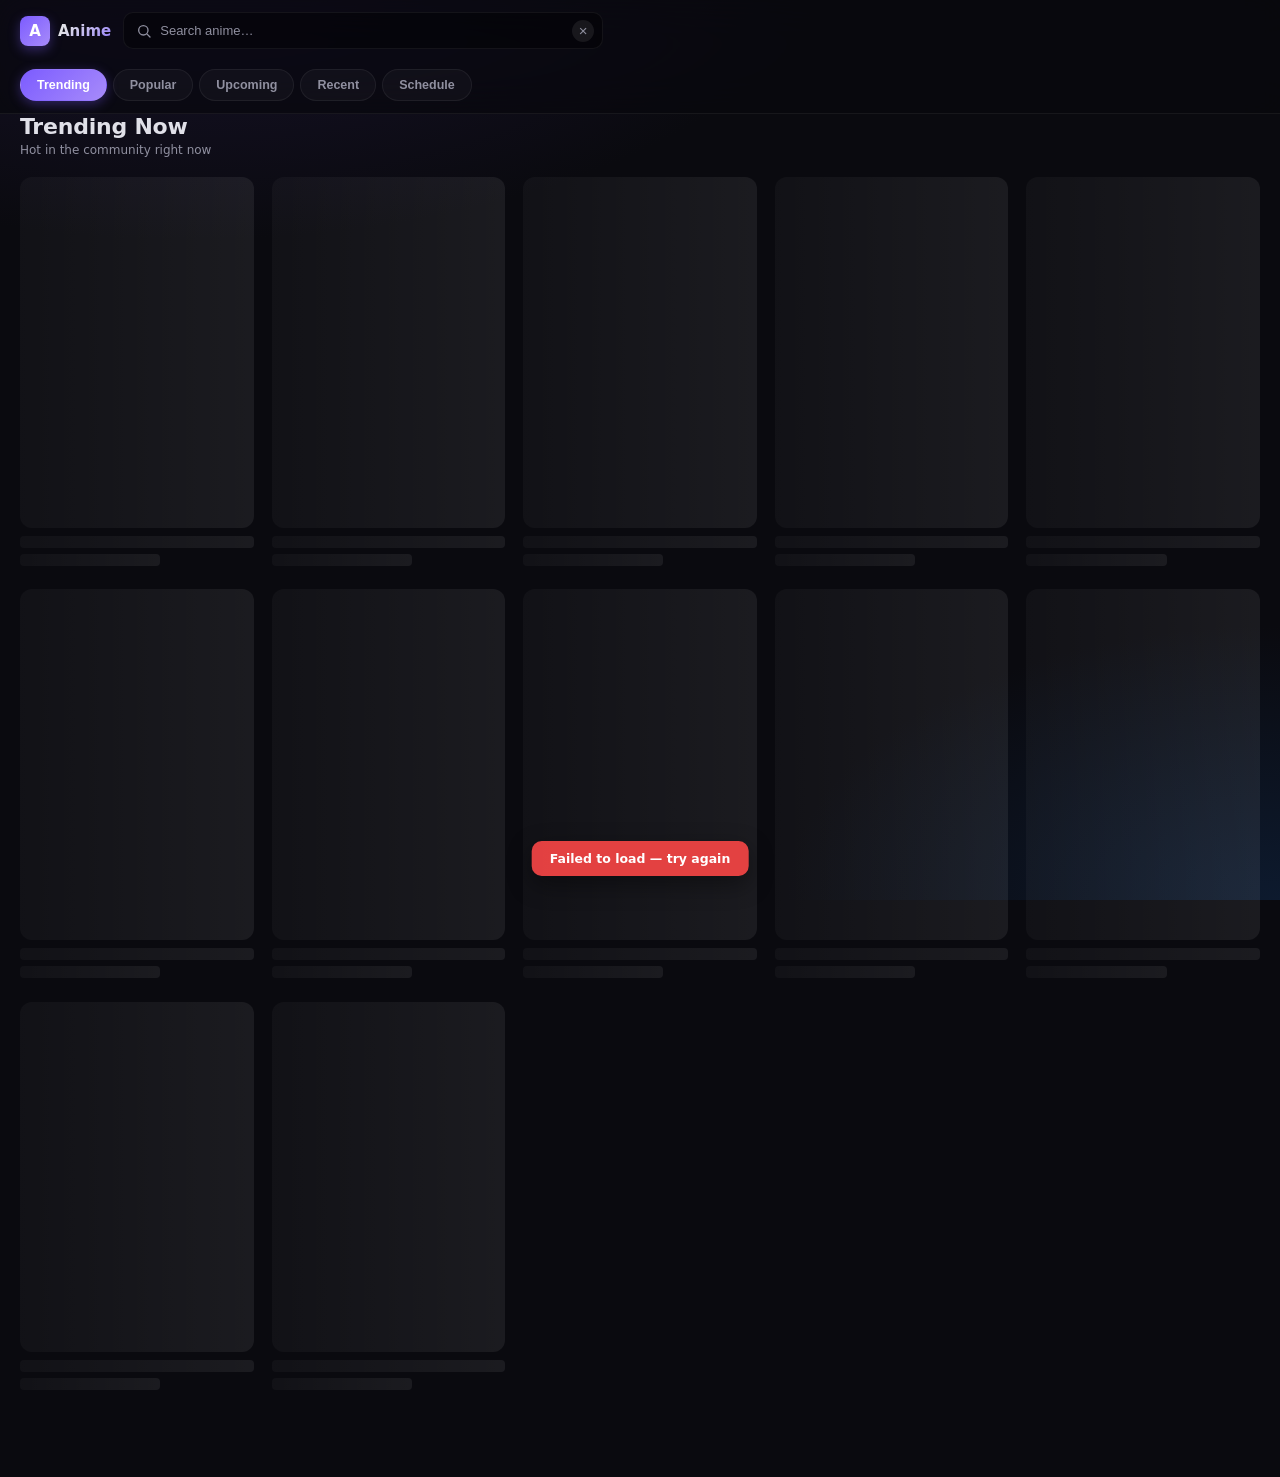
==== commit 475b3cfb: "Update index.html" ====
--- a/static/index.html
+++ b/static/index.html
@@ -13,8 +13,8 @@
   <header class="topbar">
     <div class="topbar-inner">
       <a class="logo" href="./index.html" aria-label="Home">
-        <span class="logo-mark">K</span>
-        <span class="logo-text">Kuhi</span>
+        <span class="logo-mark">A</span>
+        <span class="logo-text">Anime</span>
       </a>
       <form class="search-form" id="search-form" autocomplete="off" role="search">
         <svg class="search-icon" width="16" height="16" viewBox="0 0 24 24" fill="none" stroke="currentColor" stroke-width="2" stroke-linecap="round" stroke-linejoin="round">
